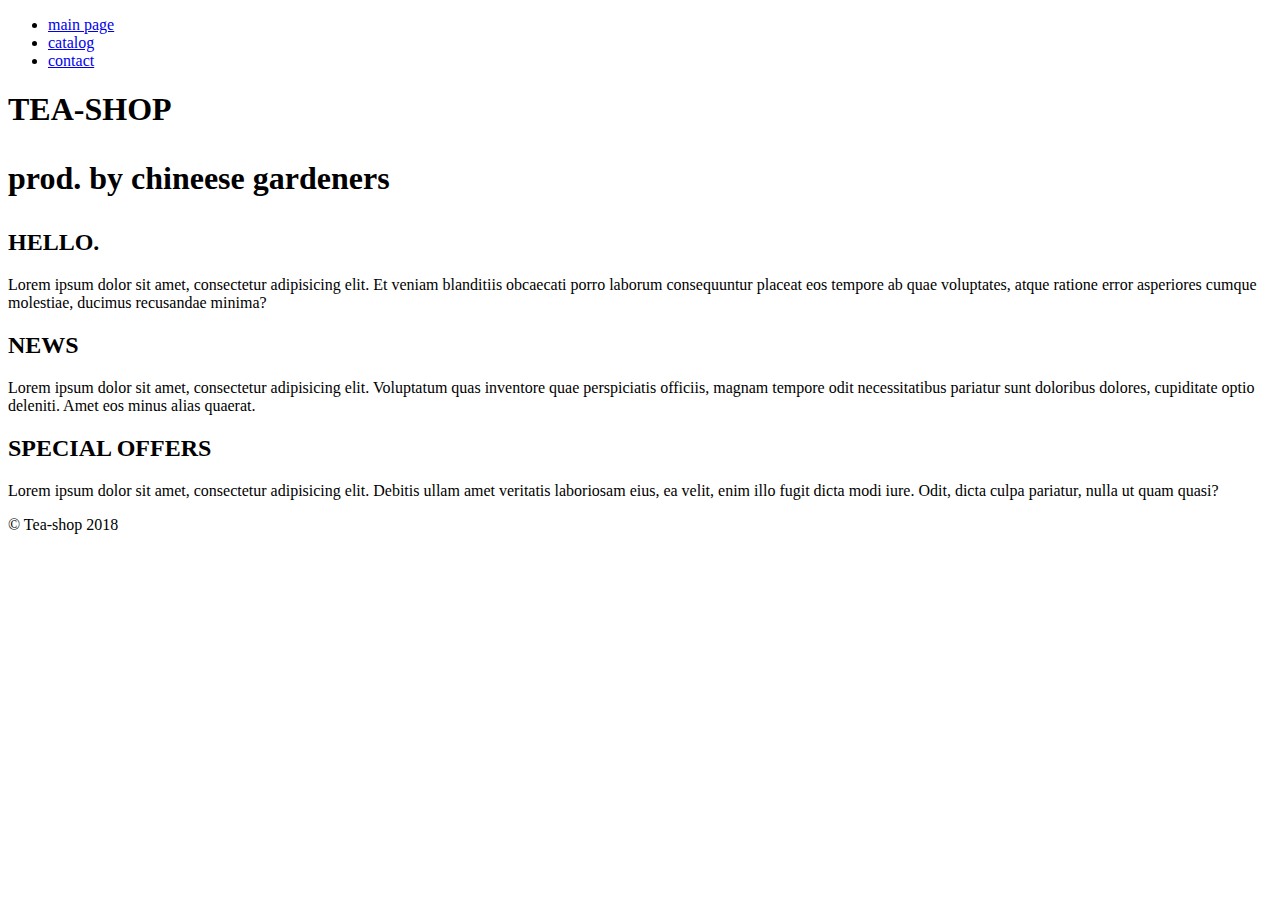
==== index.html @ f9988f89 "Coloured design and some structure changes" ====
<!DOCTYPE html>

<html lang="ru">

<head>

    <meta charset="UTF-8">
    <link rel="stylesheet" href="css/main.css">
    <title>Main page</title>

</head>

<body>
    <div class="wrapper">

        <nav>
            <ul class='menu'>
                <li><a href="#">main page</a></li>
                <li><a href="#">catalog</a></li>
                <li><a href="#">contact</a></li>
            </ul>
        </nav>

        <header>

            <h1>TEA-SHOP
                <p>prod. by chineese gardeners</p>
            </h1>

        </header>

        <div class='main'>
            
            <div class='content'>
                <h2>HELLO.</h2>
                <p>Lorem ipsum dolor sit amet, consectetur adipisicing elit. Et veniam blanditiis obcaecati porro laborum consequuntur placeat eos tempore ab quae voluptates, atque ratione error asperiores cumque molestiae, ducimus recusandae minima?</p>
            </div>

            <div class='news'>
                <h2>NEWS</h2>
                <p>Lorem ipsum dolor sit amet, consectetur adipisicing elit. Voluptatum quas inventore quae perspiciatis officiis, magnam tempore odit necessitatibus pariatur sunt doloribus dolores, cupiditate optio deleniti. Amet eos minus alias quaerat.</p>
            </div>
            
            <div class='stuff'>
                <h2>SPECIAL OFFERS</h2>
                <p>Lorem ipsum dolor sit amet, consectetur adipisicing elit. Debitis ullam amet veritatis laboriosam eius, ea velit, enim illo fugit dicta modi iure. Odit, dicta culpa pariatur, nulla ut quam quasi?</p>
            </div>

        </div>

    </div>

    <footer>
        &copy; Tea-shop 2018
    </footer>

</body>

</html>
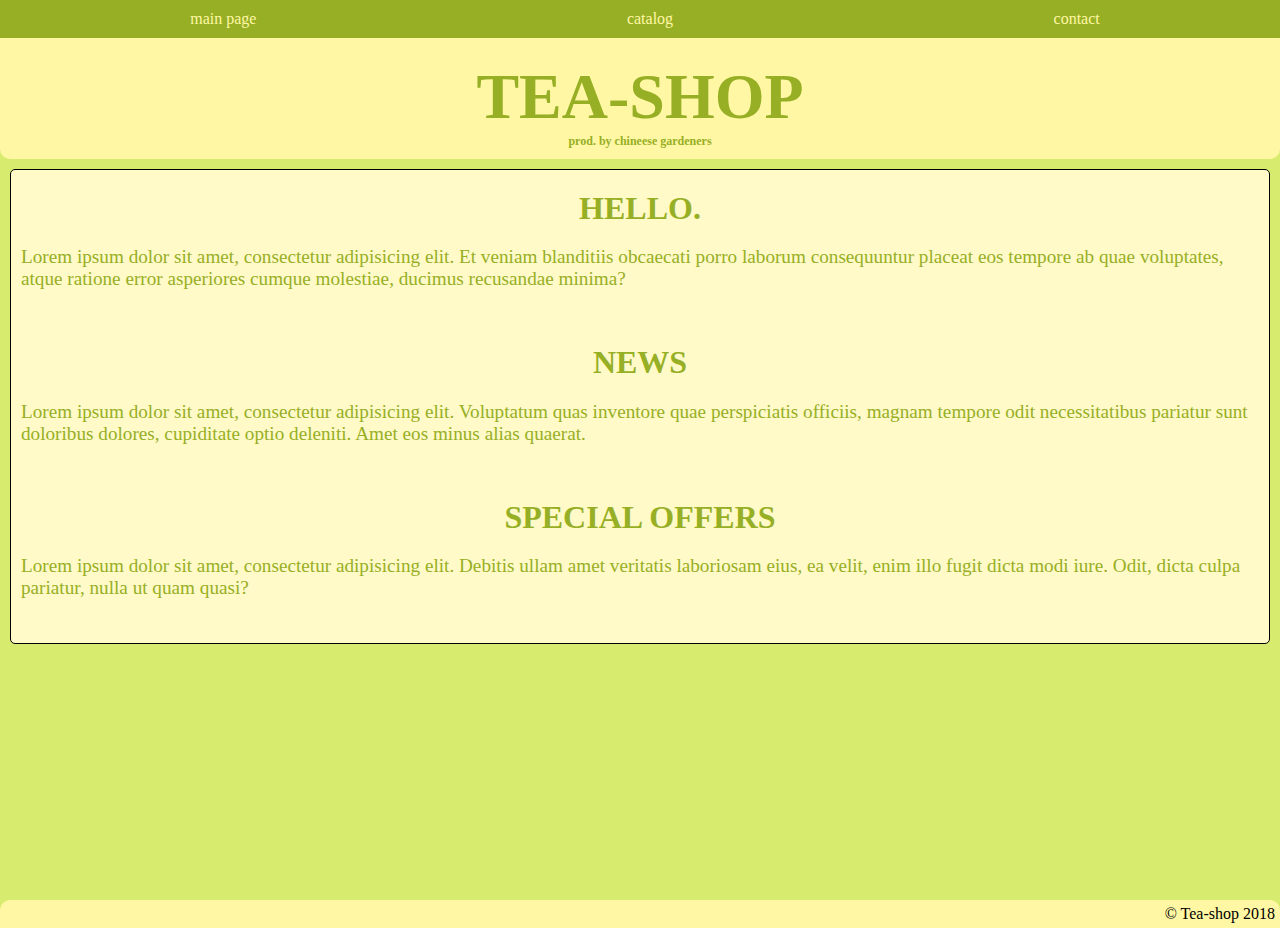
==== commit 9499c41d: "Added styles" ====
--- a/index.html
+++ b/index.html
@@ -5,7 +5,7 @@
 <head>
 
     <meta charset="UTF-8">
-    <link rel="stylesheet" href="css/main.css">
+    <link rel="stylesheet" href="main.css">
     <title>Main page</title>
 
 </head>
--- a/main.css
+++ b/main.css
@@ -0,0 +1,135 @@
+body,
+html {
+    height: 100%;
+    margin: 0;
+    background-color: #D7EC6F;
+}
+
+.wrapper {
+    display: table;
+    height: 100%;
+}
+
+/* header */
+
+header {
+    display: flex;
+    justify-content: center;
+    align-items: flex-end;
+    padding-top: 60px;
+    padding-bottom: 10px;
+    border-radius: 10px;
+    background-color: #FFF7A3;
+}
+
+header h1 {
+    margin: 0;
+    text-align: center;
+    font-family: Copperplate Gothic;
+    font-size: 4em;
+    color: #97AF25;
+}
+
+h2 {
+    margin: 0;
+    text-align: center;
+    font-family: Copperplate Gothic;
+    font-size: 2em;
+    color: #97AF25;
+}
+
+header p {
+    margin: 0;
+    text-align: center;
+    font-size: 12px;
+    color: #97AF25;
+}
+
+nav {
+    
+}
+
+.menu {
+    display: flex;
+    justify-content: space-around;
+    position: fixed;
+    width: 100%;
+    padding: 10px;
+    margin: 0;
+    font-family: Arial;
+    background-color: #FFF7A3;
+}
+
+.menu:hover {
+    background-color: #97AF25;
+}
+
+.menu a {
+    text-decoration: none;
+    font-family: Copperplate Gothic;
+    color: #97AF25;
+}
+
+.menu a:hover {
+    text-decoration: underline;
+}
+
+.menu li {
+    width: 30%;
+    height: 100%;
+    list-style: none;
+    text-align: center;
+}
+
+.menu:hover a {
+    color: #FFF7A3;
+}
+
+/* main block */
+
+.main {
+    display: flex;
+    justify-content: space-around;
+    align-items: flex-start;
+    flex-direction: column;
+    border: 1px solid #000;
+    border-radius: 5px;
+    margin: 10px 10px 0 10px;
+    padding: 5px;
+    background-color: #FFFAC8;
+}
+
+.main p {
+    color: #97AF25;
+    font-size: 1.2em;
+}
+
+.news {
+    padding: 0 5px 5px 5px;
+    margin: 15px 0 15px 0;
+}
+
+.stuff {
+    padding: 0 5px 5px 5px;
+    margin: 15px 0 15px 0;
+}
+
+.news:hover,
+.stuff:hover {
+    background-color: #F5E973;
+    border-radius: 5px;
+}
+
+.content {
+    padding: 0 5px 5px 5px;
+    margin: 15px 0 15px 0;
+}
+
+/* bottom */
+
+footer {
+    padding: 5px;
+    text-align: right;
+    border-radius: 10px 10px 0 0;
+    background-color: #FFF7A3;
+}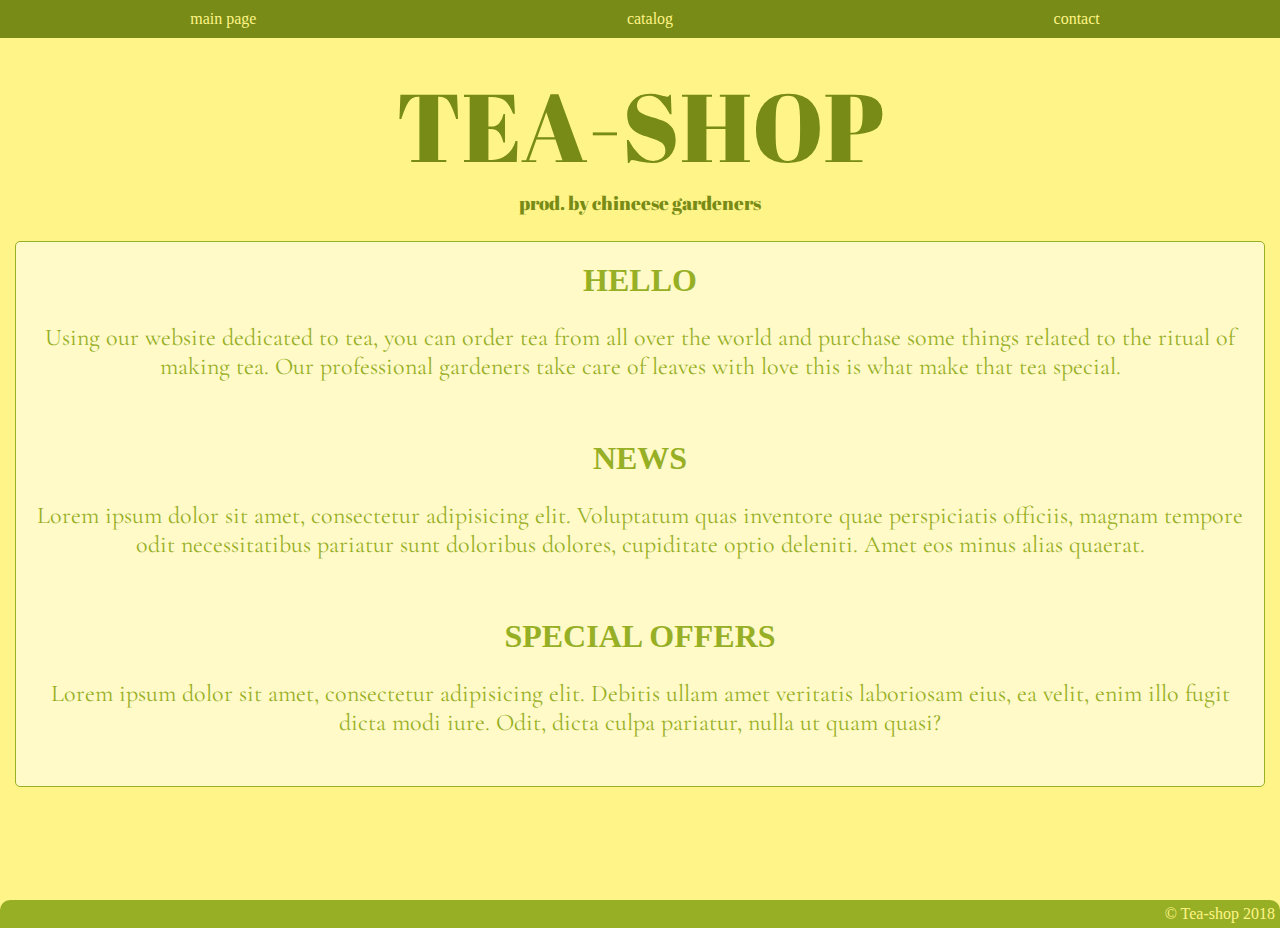
==== commit a146fef0: "Added contact and catalog pages" ====
--- a/index.html
+++ b/index.html
@@ -4,8 +4,11 @@
 
 <head>
 
+    <link rel="shortcut icon" href="favicon.ico" type="image/x-icon">
+    <link rel="icon" href="favicon.ico" type="image/x-icon">
     <meta charset="UTF-8">
-    <link rel="stylesheet" href="main.css">
+    <link rel="stylesheet" href="css/main.css">
+    <link href="https://fonts.googleapis.com/css?family=Abril+Fatface|Amatic+SC|Cinzel|Cormorant+Garamond" rel="stylesheet">
     <title>Main page</title>
 
 </head>
@@ -15,32 +18,31 @@
 
         <nav>
             <ul class='menu'>
-                <li><a href="#">main page</a></li>
-                <li><a href="#">catalog</a></li>
-                <li><a href="#">contact</a></li>
+                <li><a href="index.html">main page</a></li>
+                <li><a href="catalog.html">catalog</a></li>
+                <li><a href="contact.html">contact</a></li>
             </ul>
         </nav>
 
         <header>
 
-            <h1>TEA-SHOP
-                <p>prod. by chineese gardeners</p>
-            </h1>
+            <h1>TEA-SHOP</h1>
+            <p>prod. by chineese gardeners</p>
 
         </header>
 
         <div class='main'>
-            
+
             <div class='content'>
-                <h2>HELLO.</h2>
-                <p>Lorem ipsum dolor sit amet, consectetur adipisicing elit. Et veniam blanditiis obcaecati porro laborum consequuntur placeat eos tempore ab quae voluptates, atque ratione error asperiores cumque molestiae, ducimus recusandae minima?</p>
+                <h2>HELLO</h2>
+                <p>Using our website dedicated to tea, you can order tea from all over the world and purchase some things related to the ritual of making tea. Our professional gardeners take care of leaves with love this is what make that tea special.</p>
             </div>
 
             <div class='news'>
                 <h2>NEWS</h2>
                 <p>Lorem ipsum dolor sit amet, consectetur adipisicing elit. Voluptatum quas inventore quae perspiciatis officiis, magnam tempore odit necessitatibus pariatur sunt doloribus dolores, cupiditate optio deleniti. Amet eos minus alias quaerat.</p>
             </div>
-            
+
             <div class='stuff'>
                 <h2>SPECIAL OFFERS</h2>
                 <p>Lorem ipsum dolor sit amet, consectetur adipisicing elit. Debitis ullam amet veritatis laboriosam eius, ea velit, enim illo fugit dicta modi iure. Odit, dicta culpa pariatur, nulla ut quam quasi?</p>
--- a/css/main.css
+++ b/css/main.css
@@ -0,0 +1,146 @@
+body,
+html {
+    height: 100%;
+    margin: 0;
+    background-color: #FFF487;
+}
+
+.wrapper {
+    display: table;
+    height: 100%;
+    width: 100%;
+}
+
+/* header */
+
+header {
+    display: flex;
+    flex-direction: column;
+    padding-top: 60px;
+    padding-bottom: 10px;
+    margin: auto;
+    font-family: 'Abril Fatface', cursive;
+    background-color: #FFF487;
+}
+
+header h1 {
+    margin: 0;
+    text-align: center;
+    font-size: 6em;
+    font-weight: 100;
+    color: #778B16;
+}
+
+h2 {
+    margin: 0;
+    text-align: center;
+    font-family: Copperplate Gothic;
+    font-size: 2em;
+    color: #97AF25;
+}
+
+header p {
+    margin: 0;
+    text-align: center;
+    font-size: 1.2em;
+    color: #778B16;
+}
+
+nav {}
+
+.menu {
+    display: flex;
+    justify-content: space-around;
+    position: fixed;
+    width: 100%;
+    padding: 10px;
+    margin: 0;
+    font-family: Arial;
+    background-color: #FFF487;
+}
+
+.menu:hover {
+    background-color: #778B16;
+}
+
+.menu a {
+    text-decoration: none;
+    font-family: Copperplate Gothic;
+    color: #778B16;
+}
+
+.menu a:hover {
+    text-decoration: underline;
+}
+
+.menu li {
+    width: 30%;
+    height: 100%;
+    list-style: none;
+    text-align: center;
+}
+
+.menu:hover a {
+    color: #FFF487;
+}
+
+/* main block */
+
+.main {
+    display: flex;
+    justify-content: space-around;
+    align-items: flex-start;
+    flex-direction: column;
+
+    border: 1px solid #97AF25;
+    border-radius: 5px;
+    margin: 15px;
+    padding: 5px;
+    background-color: #FFFAC8;
+}
+
+.main p {
+    text-align: center;
+    color: #97AF25;
+    font-size: 1.5em;
+    font-family: 'Cormorant Garamond';
+}
+
+.news {
+    padding: 0 5px 5px 5px;
+    margin: 15px 0 15px 0;
+}
+
+.stuff {
+    padding: 0 5px 5px 5px;
+    margin: 15px 0 15px 0;
+}
+
+.content {
+    padding: 0 5px 5px 5px;
+    margin: 15px 0 15px 0;
+}
+
+/* contact page */
+
+.main-contact {
+    display: flex;
+    justify-content: space-around;
+    flex-direction: row;
+}
+
+iframe {
+    width: 100%;
+    height: 50%;
+    border-radius: 15px;
+}
+
+/* bottom */
+
+footer {
+    padding: 5px;
+    text-align: right;
+    border-radius: 10px 10px 0 0;
+    background-color: #97AF25;
+    color: #FFF487;
+}
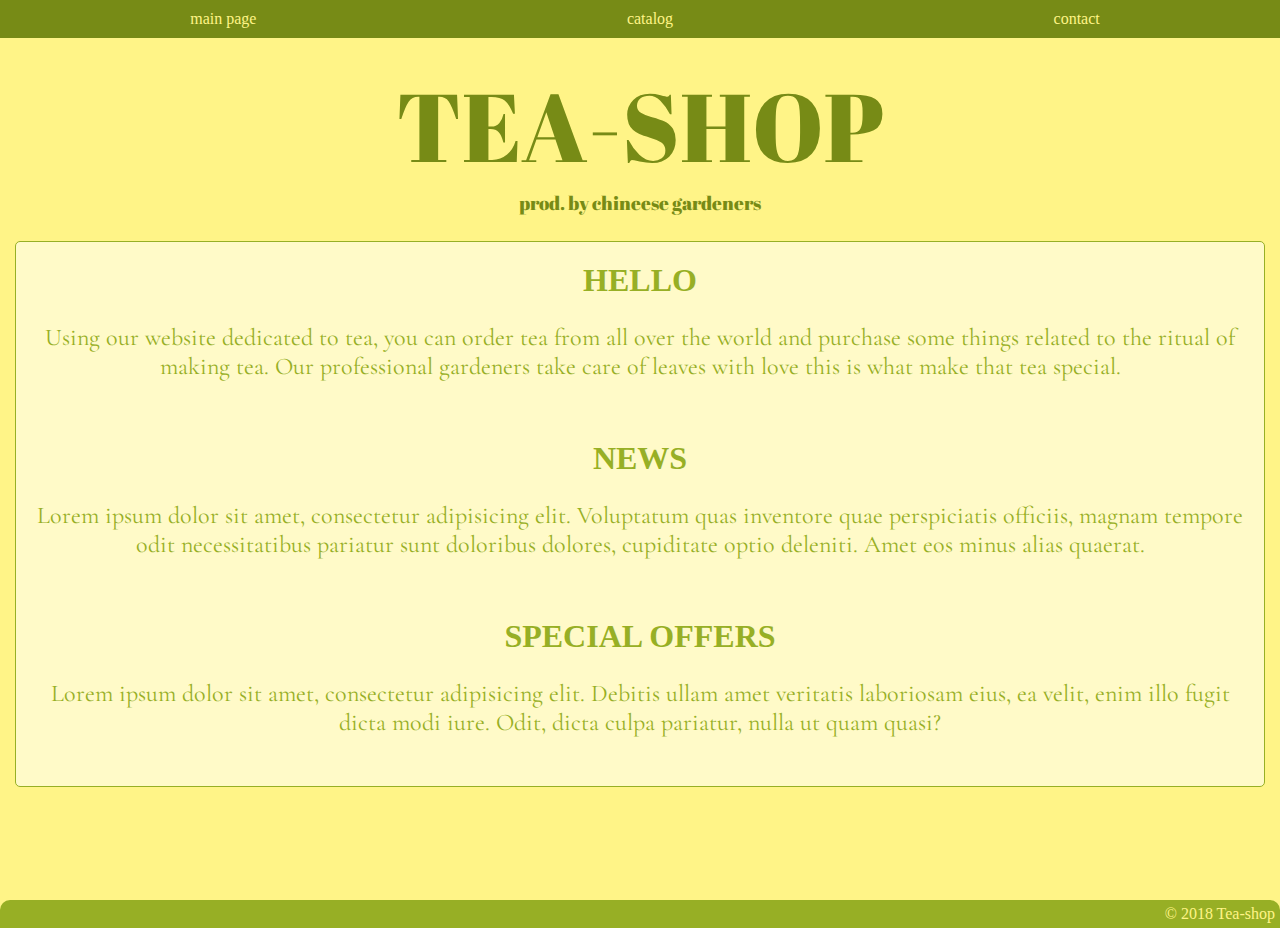
==== commit 901a9592: "Updated favicon; contact page is done" ====
--- a/index.html
+++ b/index.html
@@ -53,7 +53,7 @@
     </div>
 
     <footer>
-        &copy; Tea-shop 2018
+        &copy; 2018 Tea-shop
     </footer>
 
 </body>
--- a/css/main.css
+++ b/css/main.css
@@ -61,6 +61,8 @@
 
 .menu:hover {
     background-color: #778B16;
+    transition-property: background-color;
+    transition-duration: .3s;
 }
 
 .menu a {
@@ -127,12 +129,73 @@
     display: flex;
     justify-content: space-around;
     flex-direction: row;
+    width: 100%;
+}
+
+.main-contact .place,
+.main-contact .connect {
+    margin: 20px;
+    font-family: Arial;
+    color: #97AF25;
+}
+
+.main-contact .place li {
+    list-style: none;
+    text-align: center;
+    font-size: 1.2em;
+}
+
+.main-contact .place ul {
+    padding: 0;
+}
+
+.main-contact .connect form {
+    display: flex;
+    flex-direction: column;
+    margin: 1em 0 1em 0;
+}
+
+.main-contact .connect form input,
+.main-contact .connect form textarea,
+.main-contact .connect form button {
+    padding: 5px;
+    border: 1px solid #97AF25;
+    border-radius: 10px;
+
+    background-color: #FFF487;
+    color: #97AF25;
+    font-size: 1em;
+}
+
+.main-contact .connect form input[class='name'] {
+    width: 40%;
+    padding-left: 10px;
+    margin-bottom: 10px;
+}
+
+.main-contact .connect form input[class='name']::-webkit-input-placeholder,
+.main-contact .connect form textarea::-webkit-input-placeholder {
+    color: #97AF25;
+}
+
+.main-contact .connect form textarea {
+    height: 3em;
+    padding-left: 10px;
+    font-family: Arial;
+}
+
+.main-contact .connect form div {
+    display: flex;
+    justify-content: space-around;
+}
+
+.main-contact .connect form button {
+    width: 40%;
+    margin-top: 10px;
 }
 
 iframe {
     width: 100%;
-    height: 50%;
-    border-radius: 15px;
 }
 
 /* bottom */
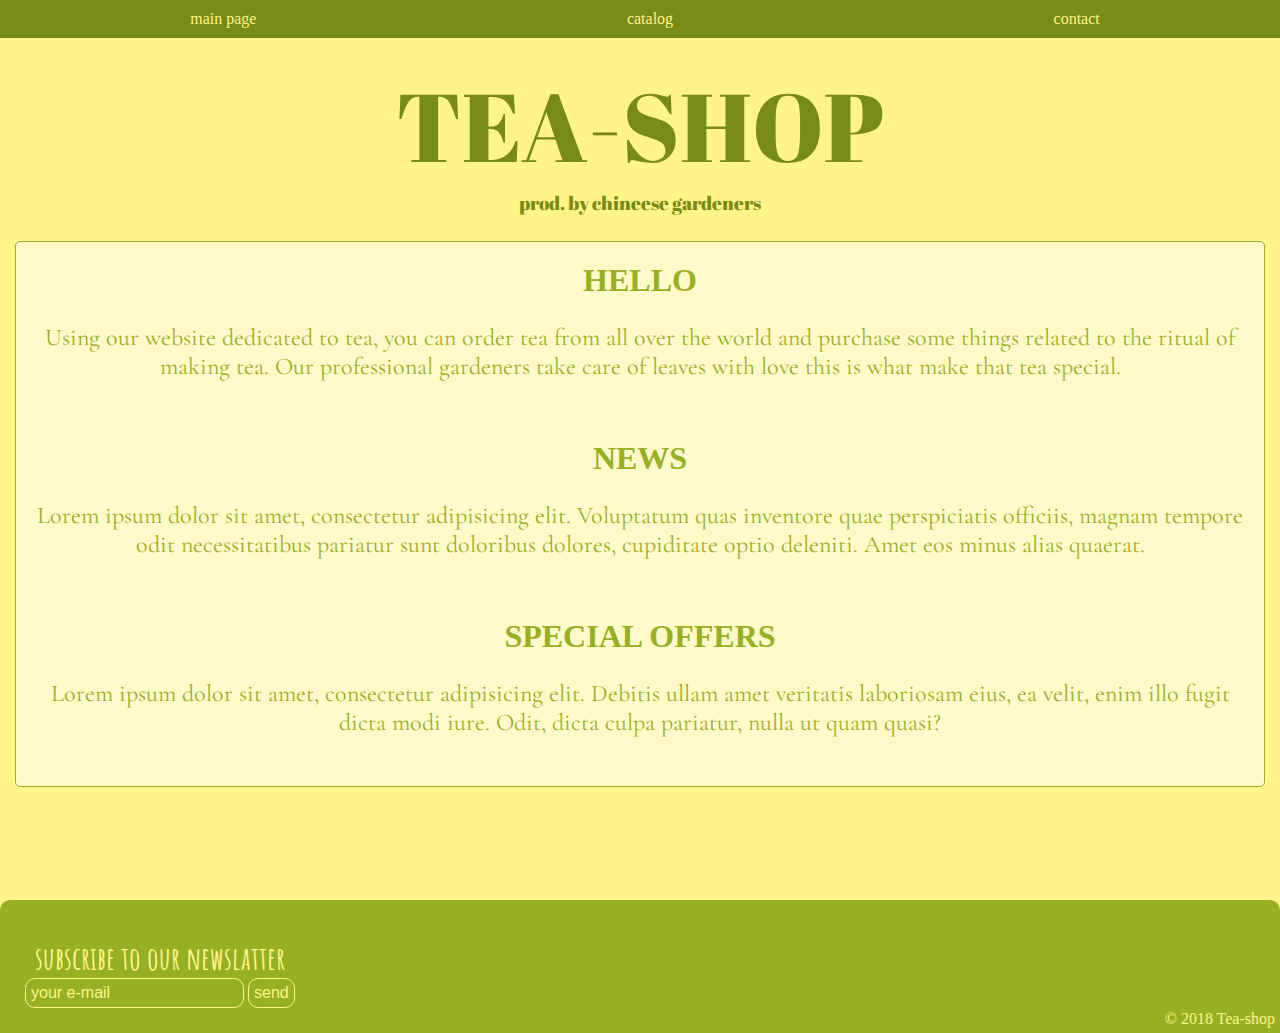
==== commit ceead294: "Subscription box" ====
--- a/index.html
+++ b/index.html
@@ -53,7 +53,14 @@
     </div>
 
     <footer>
-        &copy; 2018 Tea-shop
+        <div class="newslatter">
+            <h3>subscribe to our newslatter</h3>
+            <form>
+                <input type="text" placeholder="your e-mail">
+                <button type="submit">send</button>
+            </form>
+        </div>
+        <p>&copy; 2018 Tea-shop</p>
     </footer>
 
 </body>
--- a/css/main.css
+++ b/css/main.css
@@ -123,6 +123,17 @@
     margin: 15px 0 15px 0;
 }
 
+/* catalog page */
+
+.product-box .product img {
+    width: 200px;
+    height: 200px;
+}
+
+.product-box .product .product-name {
+
+}
+
 /* contact page */
 
 .main-contact {
@@ -167,6 +178,11 @@
     font-size: 1em;
 }
 
+.main-contact .connect form button {
+    background-color: #97AF25;
+    color: #FFF487;
+}
+
 .main-contact .connect form input[class='name'] {
     width: 40%;
     padding-left: 10px;
@@ -184,9 +200,9 @@
     font-family: Arial;
 }
 
-.main-contact .connect form div {
-    display: flex;
-    justify-content: space-around;
+.main-contact .connect form .buttons {
+    display: flex;
+    justify-content: space-between;
 }
 
 .main-contact .connect form button {
@@ -201,9 +217,58 @@
 /* bottom */
 
 footer {
+    display: flex;
+    justify-content: space-between;
+    align-items: flex-end;
     padding: 5px;
     text-align: right;
     border-radius: 10px 10px 0 0;
     background-color: #97AF25;
     color: #FFF487;
 }
+
+footer p {
+    margin: 0;
+}
+
+.newslatter {
+    margin-left: 20px;
+}
+
+.newslatter h3 {
+    margin-bottom: 0;
+    font-family: 'Amatic SC';
+    font-size: 2em;
+    text-align: center;
+}
+
+.newslatter form {
+    margin-bottom: 20px;
+}
+
+.newslatter button[type="submit"],
+.newslatter input[type="text"] {
+    padding: 5px;
+    border: 1px solid #FFF487;
+    border-radius: 10px;
+
+    background-color: #97AF25;
+    color: #FFF487;
+    font-size: 1em;
+}
+
+.newslatter input[type="text"]::-webkit-input-placeholder{
+    color: #FFF487;
+}
+
+.newslatter button[type="submit"]:hover,
+.newslatter input[type="text"]:hover {
+    border: 1px solid #97AF25;
+
+    background-color: #FFF487;
+    color: #97AF25;
+}
+
+.newslatter input[type="text"]:hover::-webkit-input-placeholder{
+    color: #97AF25;
+}
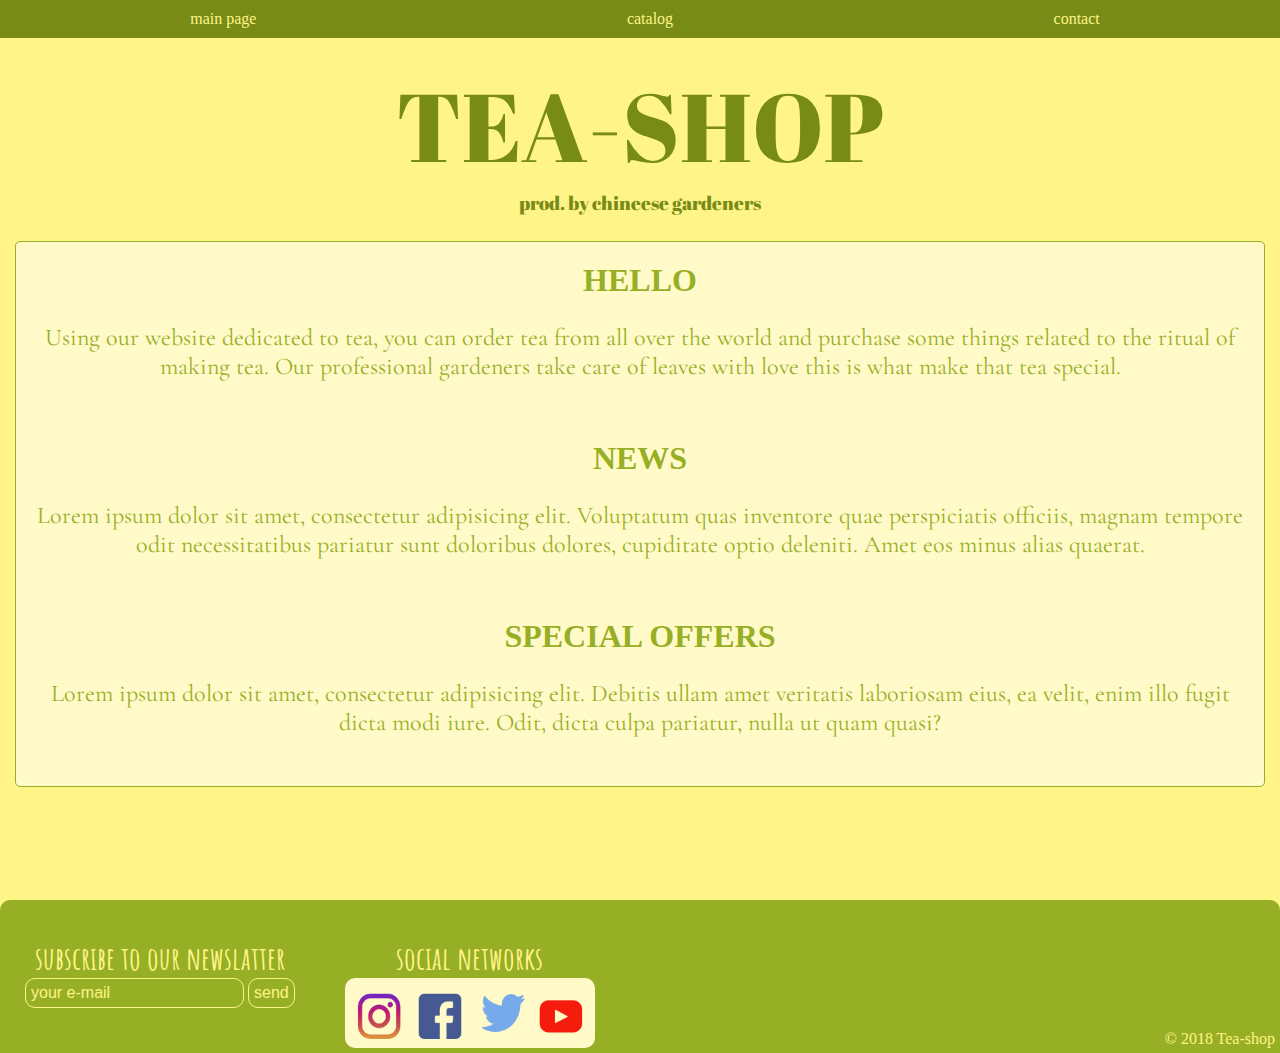
==== commit 9b1424e2: "Added social network links" ====
--- a/index.html
+++ b/index.html
@@ -7,7 +7,7 @@
     <link rel="shortcut icon" href="favicon.ico" type="image/x-icon">
     <link rel="icon" href="favicon.ico" type="image/x-icon">
     <meta charset="UTF-8">
-    <link rel="stylesheet" href="css/main.css">
+    <link rel="stylesheet" href="static/css/main.css">
     <link href="https://fonts.googleapis.com/css?family=Abril+Fatface|Amatic+SC|Cinzel|Cormorant+Garamond" rel="stylesheet">
     <title>Main page</title>
 
@@ -53,12 +53,23 @@
     </div>
 
     <footer>
-        <div class="newslatter">
-            <h3>subscribe to our newslatter</h3>
-            <form>
-                <input type="text" placeholder="your e-mail">
-                <button type="submit">send</button>
-            </form>
+        <div class="info-box">
+            <div class="newslatter">
+                <h3>subscribe to our newslatter</h3>
+                <form>
+                    <input type="text" placeholder="your e-mail">
+                    <button type="submit">send</button>
+                </form>
+            </div>
+            <div class="social-icons">
+                <h3>social networks</h3>
+                <div class="icons">
+                    <a href="#"><div class="instagram"></div></a>
+                    <a href="#"><div class="facebook"></div></a>
+                    <a href="#"><div class="twitter"></div></a>
+                    <a href="#"><div class="youtube"></div></a>
+                </div>
+            </div>
         </div>
         <p>&copy; 2018 Tea-shop</p>
     </footer>
--- a/static/css/main.css
+++ b/static/css/main.css
@@ -0,0 +1,357 @@
+body,
+html {
+    height: 100%;
+    margin: 0;
+    background-color: #FFF487;
+}
+
+.wrapper {
+    display: table;
+    height: 100%;
+    width: 100%;
+}
+
+a {
+    text-decoration: none;
+}
+
+/* header */
+
+header {
+    display: flex;
+    flex-direction: column;
+    padding-top: 60px;
+    padding-bottom: 10px;
+    margin: auto;
+    font-family: 'Abril Fatface', cursive;
+    background-color: #FFF487;
+}
+
+header h1 {
+    margin: 0;
+    text-align: center;
+    font-size: 6em;
+    font-weight: 100;
+    color: #778B16;
+}
+
+h2 {
+    margin: 0;
+    text-align: center;
+    font-family: Copperplate Gothic;
+    font-size: 2em;
+    color: #97AF25;
+}
+
+header p {
+    margin: 0;
+    text-align: center;
+    font-size: 1.2em;
+    color: #778B16;
+}
+
+nav {}
+
+.menu {
+    display: flex;
+    justify-content: space-around;
+    position: fixed;
+    width: 100%;
+    padding: 10px;
+    margin: 0;
+    font-family: Arial;
+    background-color: #FFF487;
+}
+
+.menu:hover {
+    background-color: #778B16;
+    transition-property: background-color;
+    transition-duration: .3s;
+}
+
+.menu a {
+    text-decoration: none;
+    font-family: Copperplate Gothic;
+    color: #778B16;
+}
+
+.menu a:hover {
+    text-decoration: underline;
+}
+
+.menu li {
+    width: 30%;
+    height: 100%;
+    list-style: none;
+    text-align: center;
+}
+
+.menu:hover a {
+    color: #FFF487;
+}
+
+/* main block */
+
+.main {
+    display: flex;
+    justify-content: space-around;
+    flex-direction: column;
+
+    border: 1px solid #97AF25;
+    border-radius: 5px;
+    margin: 15px;
+    padding: 5px;
+    background-color: #FFFAC8;
+}
+
+.main p {
+    text-align: center;
+    color: #97AF25;
+    font-size: 1.5em;
+    font-family: 'Cormorant Garamond';
+}
+
+.news {
+    padding: 0 5px 5px 5px;
+    margin: 15px 0 15px 0;
+}
+
+.stuff {
+    padding: 0 5px 5px 5px;
+    margin: 15px 0 15px 0;
+}
+
+.content {
+    padding: 0 5px 5px 5px;
+    margin: 15px 0 15px 0;
+}
+
+/* catalog page */
+
+.products {
+    display: flex;
+    justify-content: space-around;
+    flex-wrap: wrap;
+    width: 100%;
+}
+
+.product-box {
+    width: 200px;
+    background-color: #fff;
+    border-radius: 15px;
+    opacity: 0.5;
+}
+
+.product-box:hover {
+    opacity: 1;
+    transition-property: opacity;
+    transition-duration: .3s;
+}
+
+.product-box .product-info {
+    border-radius: 15px;
+    background-color: #97AF25;
+}
+
+.product-box .product img {
+    width: 200px;
+    height: 200px;
+    border-radius: 15px;
+}
+
+.product-box .product .name {
+    margin: 0;
+    font-weight: 600;
+    color: #fff;
+}
+
+.product-box .product .price {
+    margin: 0;
+    font-family: Copperplate Gothic;
+    color: #fff;
+}
+
+/* contact page */
+
+.main-contact {
+    display: flex;
+    justify-content: space-around;
+    flex-direction: row;
+    width: 100%;
+}
+
+.main-contact .place,
+.main-contact .connect {
+    margin: 20px;
+    font-family: Arial;
+    color: #97AF25;
+}
+
+.main-contact .place li {
+    list-style: none;
+    text-align: center;
+    font-size: 1.2em;
+}
+
+.main-contact .place ul {
+    padding: 0;
+}
+
+.main-contact .connect form {
+    display: flex;
+    flex-direction: column;
+    margin: 1em 0 1em 0;
+}
+
+.main-contact .connect form input,
+.main-contact .connect form textarea,
+.main-contact .connect form button {
+    padding: 5px;
+    border: 1px solid #97AF25;
+    border-radius: 10px;
+
+    background-color: #FFF487;
+    color: #97AF25;
+    font-size: 1em;
+}
+
+.main-contact .connect form button {
+    background-color: #97AF25;
+    color: #FFF487;
+}
+
+.main-contact .connect form input[class='name'] {
+    width: 40%;
+    padding-left: 10px;
+    margin-bottom: 10px;
+}
+
+.main-contact .connect form input[class='name']::-webkit-input-placeholder,
+.main-contact .connect form textarea::-webkit-input-placeholder {
+    color: #97AF25;
+}
+
+.main-contact .connect form textarea {
+    height: 3em;
+    padding-left: 10px;
+    font-family: Arial;
+}
+
+.main-contact .connect form .buttons {
+    display: flex;
+    justify-content: space-between;
+}
+
+.main-contact .connect form button {
+    width: 40%;
+    margin-top: 10px;
+}
+
+iframe {
+    width: 100%;
+}
+
+/* bottom */
+
+footer {
+    display: flex;
+    justify-content: space-between;
+    align-items: center;
+    padding: 5px;
+    text-align: right;
+    border-radius: 10px 10px 0 0;
+    background-color: #97AF25;
+    color: #FFF487;
+}
+
+footer p {
+    align-self: flex-end;
+    margin: 0;
+}
+
+.info-box {
+    display: flex;
+}
+
+.newslatter {
+    margin: 0 50px 0 20px;
+}
+
+.newslatter h3,
+.social-icons h3 {
+    margin-bottom: 0;
+    font-family: 'Amatic SC';
+    font-size: 2em;
+    text-align: center;
+}
+
+.newslatter form {
+    margin-bottom: 20px;
+}
+
+.newslatter button[type="submit"],
+.newslatter input[type="text"] {
+    padding: 5px;
+    border: 1px solid #FFF487;
+    border-radius: 10px;
+
+    background-color: #97AF25;
+    color: #FFF487;
+    font-size: 1em;
+}
+
+.newslatter input[type="text"]::-webkit-input-placeholder{
+    color: #FFF487;
+}
+
+.newslatter button[type="submit"]:hover,
+.newslatter input[type="text"]:hover {
+    border: 1px solid #97AF25;
+
+    background-color: #FFF487;
+    color: #97AF25;
+}
+
+.newslatter input[type="text"]:hover::-webkit-input-placeholder{
+    color: #97AF25;
+}
+
+.icons {
+    display: flex;
+    align-items: center;
+    background-color: #FFFAC8;
+    border-radius: 10px;
+    padding: 5px;
+}
+
+.instagram {
+    width: 60px;
+    height: 60px;
+    background: url("../social.png") 3% 0%;
+    background-size: 200px 200px;
+    background-repeat: no-repeat;
+}
+
+.facebook {
+    width: 60px;
+    height: 60px;
+    background: url("../social.png") 50% 0%;
+    background-size: 200px 200px;
+    background-repeat: no-repeat;
+}
+
+.twitter {
+    width: 60px;
+    height: 60px;
+    background: url("../social.png") 0% 50%;
+    background-size: 200px 200px;
+    background-repeat: no-repeat;
+}
+
+.youtube {
+    width: 60px;
+    height: 60px;
+    background: url("../social.png") 97% 0%;
+    background-size: 200px 200px;
+    background-repeat: no-repeat;
+}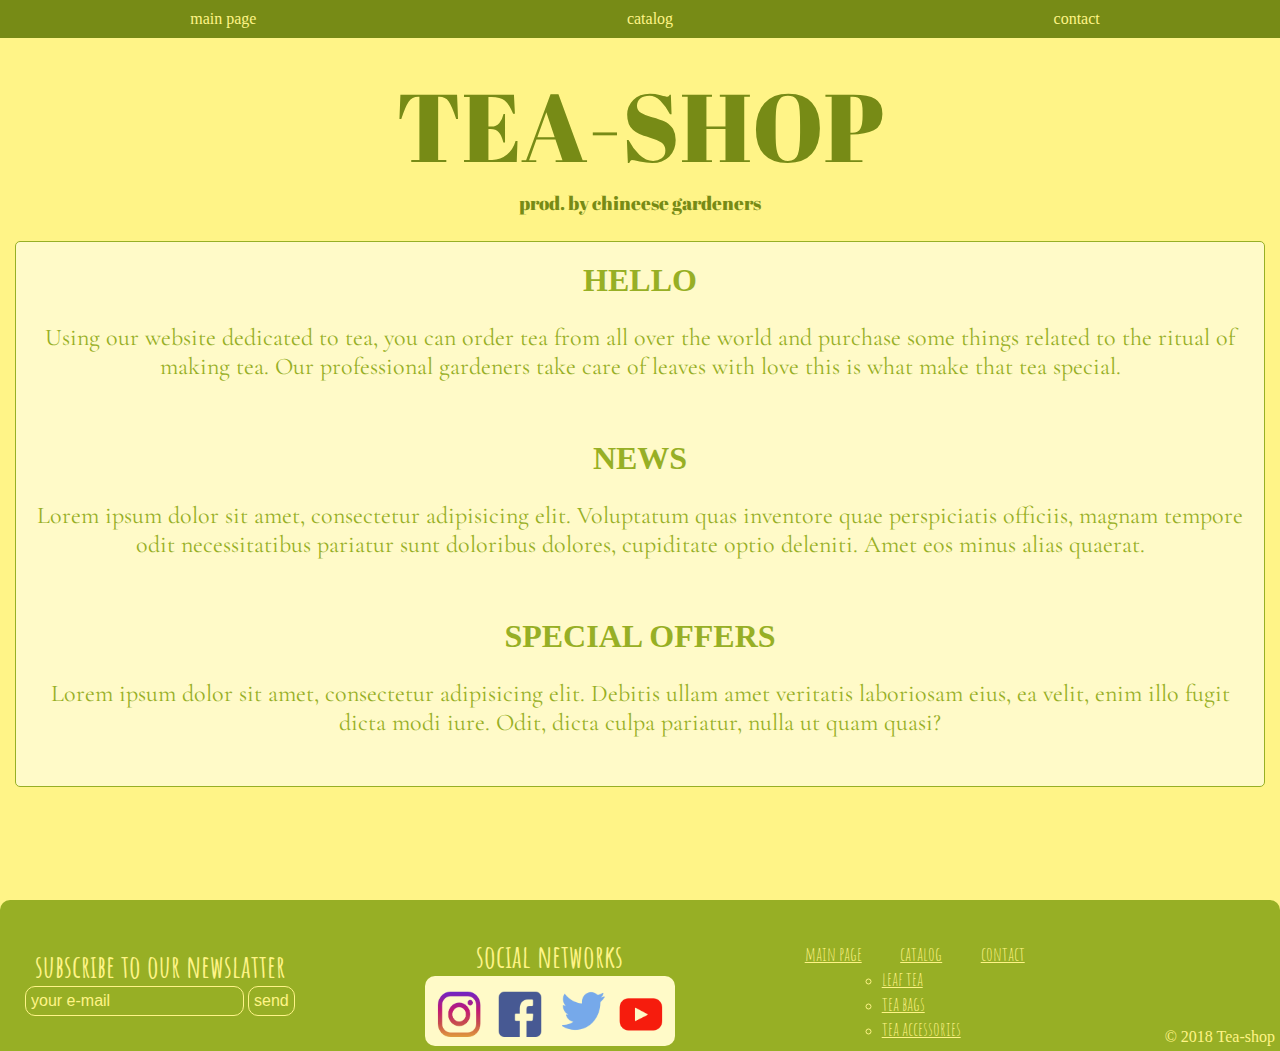
==== commit 29cb8ee8: "Footer menu" ====
--- a/index.html
+++ b/index.html
@@ -53,24 +53,44 @@
     </div>
 
     <footer>
-        <div class="info-box">
-            <div class="newslatter">
-                <h3>subscribe to our newslatter</h3>
-                <form>
-                    <input type="text" placeholder="your e-mail">
-                    <button type="submit">send</button>
-                </form>
-            </div>
-            <div class="social-icons">
-                <h3>social networks</h3>
-                <div class="icons">
-                    <a href="#"><div class="instagram"></div></a>
-                    <a href="#"><div class="facebook"></div></a>
-                    <a href="#"><div class="twitter"></div></a>
-                    <a href="#"><div class="youtube"></div></a>
-                </div>
+
+        <div class="newslatter">
+            <h3>subscribe to our newslatter</h3>
+            <form>
+                <input type="text" placeholder="your e-mail">
+                <button type="submit">send</button>
+            </form>
+        </div>
+        <div class="social-icons">
+            <h3>social networks</h3>
+            <div class="icons">
+                <a href="#">
+                    <div class="instagram"></div>
+                </a>
+                <a href="#">
+                    <div class="facebook"></div>
+                </a>
+                <a href="#">
+                    <div class="twitter"></div>
+                </a>
+                <a href="#">
+                    <div class="youtube"></div>
+                </a>
             </div>
         </div>
+
+        <ul class="footer-menu">
+            <li><a href="index.html">main page</a></li>
+            <li>
+                <a href="catalog.html">catalog</a>
+                <ul class="sub-menu">
+                    <li><a href="#">leaf tea</a></li>
+                    <li><a href="#">tea bags</a></li>
+                    <li><a href="#">tea accessories</a></li>
+                </ul>
+            </li>
+            <li><a href="contact.html">contact</a></li>
+        </ul>
         <p>&copy; 2018 Tea-shop</p>
     </footer>
 
--- a/static/css/main.css
+++ b/static/css/main.css
@@ -3,6 +3,7 @@
     height: 100%;
     margin: 0;
     background-color: #FFF487;
+    box-sizing: border-box;
 }
 
 .wrapper {
@@ -50,8 +51,6 @@
     color: #778B16;
 }
 
-nav {}
-
 .menu {
     display: flex;
     justify-content: space-around;
@@ -59,7 +58,6 @@
     width: 100%;
     padding: 10px;
     margin: 0;
-    font-family: Arial;
     background-color: #FFF487;
 }
 
@@ -127,6 +125,107 @@
 }
 
 /* catalog page */
+
+.main-catalog {
+    display: flex;
+    justify-content: space-between;
+    flex-direction: row;
+}
+
+.categories {
+    align-self: flex-start;
+    display: flex;
+    flex-direction: column;
+    justify-content: space-around;
+
+    padding: 0;
+    margin: 20px;
+}
+
+.categories > li {
+    position: relative;
+    padding: 0 30px 5px 15px;
+    margin: 0;
+    list-style: none;
+    white-space: nowrap;
+    background-color: #FFF487;
+}
+
+.categories a {
+    display: block;
+    text-decoration: none;
+    font-family: Cormorant Garamond;
+    font-weight: 700;
+    font-size: 1.8em;
+    color: #778B16;
+}
+
+.categories > li:hover {
+    background-color: #778B16;
+    -o-transform: translateX(20px);
+    -ms-transform: translateX(20px);
+    -moz-transform: translateX(20px);
+    -webkit-transform: translateX(20px);
+    transform: translateX(20px);
+}
+
+.categories > li:hover > a {
+    color: #FFF487;
+}
+
+.categories li:first-child {
+    border-radius: 10px 10px 0 0;
+}
+
+.categories .sub-menu li:first-child {
+    border-radius: 0 10px 0 0;
+}
+
+.categories li:last-child,
+.categories .sub-menu li:last-child {
+    border-radius: 0 0 10px 10px;
+}
+
+.categories > li:hover .sub-menu {
+    display: block;
+    transition-property: display;
+    transition-duration: .3s;
+}
+
+.categories .sub-menu {
+    display: none;
+    position: absolute;
+    top: 0;
+    left: 90%;
+    z-index: 10;
+
+    padding: 0;
+    margin: 0;
+}
+
+.categories .sub-menu > li {
+    list-style: none;
+    background-color: #778B16;
+    white-space: nowrap;
+    padding: 0 15px;
+}
+
+.categories .sub-menu a {
+    display: block;
+    text-decoration: none;
+    font-family: Cormorant Garamond;
+    font-weight: 700;
+    font-size: 1.8em;
+    color: #FFF487;
+}
+
+.categories .sub-menu > li:hover {
+    background-color: #FFF487;
+}
+
+.categories .sub-menu > li:hover > a {
+    color: #778B16;
+}
 
 .products {
     display: flex;
@@ -264,17 +363,42 @@
     color: #FFF487;
 }
 
+.footer-menu {
+    display: flex;
+    justify-content: space-between;
+    margin: 30px 0 0 0;
+    padding: 0;
+}
+
+.footer-menu li {
+    padding-right: 10px;
+    text-align: center;
+    list-style: none;
+}
+
+.footer-menu a {
+    font-size: 1.2em;
+    text-decoration: underline;
+    font-family: 'Amatic SC';
+    color: #FFF487;
+}
+
+.footer-menu .sub-menu {
+    padding-left: 10px;
+}
+
+.footer-menu .sub-menu li {
+    list-style: circle;
+    text-align: left;
+}
+
 footer p {
     align-self: flex-end;
     margin: 0;
 }
 
-.info-box {
-    display: flex;
-}
-
 .newslatter {
-    margin: 0 50px 0 20px;
+    margin: 30px 0 0 20px;
 }
 
 .newslatter h3,
@@ -283,6 +407,7 @@
     font-family: 'Amatic SC';
     font-size: 2em;
     text-align: center;
+    margin: 0;
 }
 
 .newslatter form {
@@ -300,7 +425,7 @@
     font-size: 1em;
 }
 
-.newslatter input[type="text"]::-webkit-input-placeholder{
+.newslatter input[type="text"]::-webkit-input-placeholder {
     color: #FFF487;
 }
 
@@ -312,8 +437,12 @@
     color: #97AF25;
 }
 
-.newslatter input[type="text"]:hover::-webkit-input-placeholder{
-    color: #97AF25;
+.newslatter input[type="text"]:hover::-webkit-input-placeholder {
+    color: #97AF25;
+}
+
+.social-icons {
+    margin-top: 30px;
 }
 
 .icons {
@@ -354,4 +483,4 @@
     background: url("../social.png") 97% 0%;
     background-size: 200px 200px;
     background-repeat: no-repeat;
-}+}
